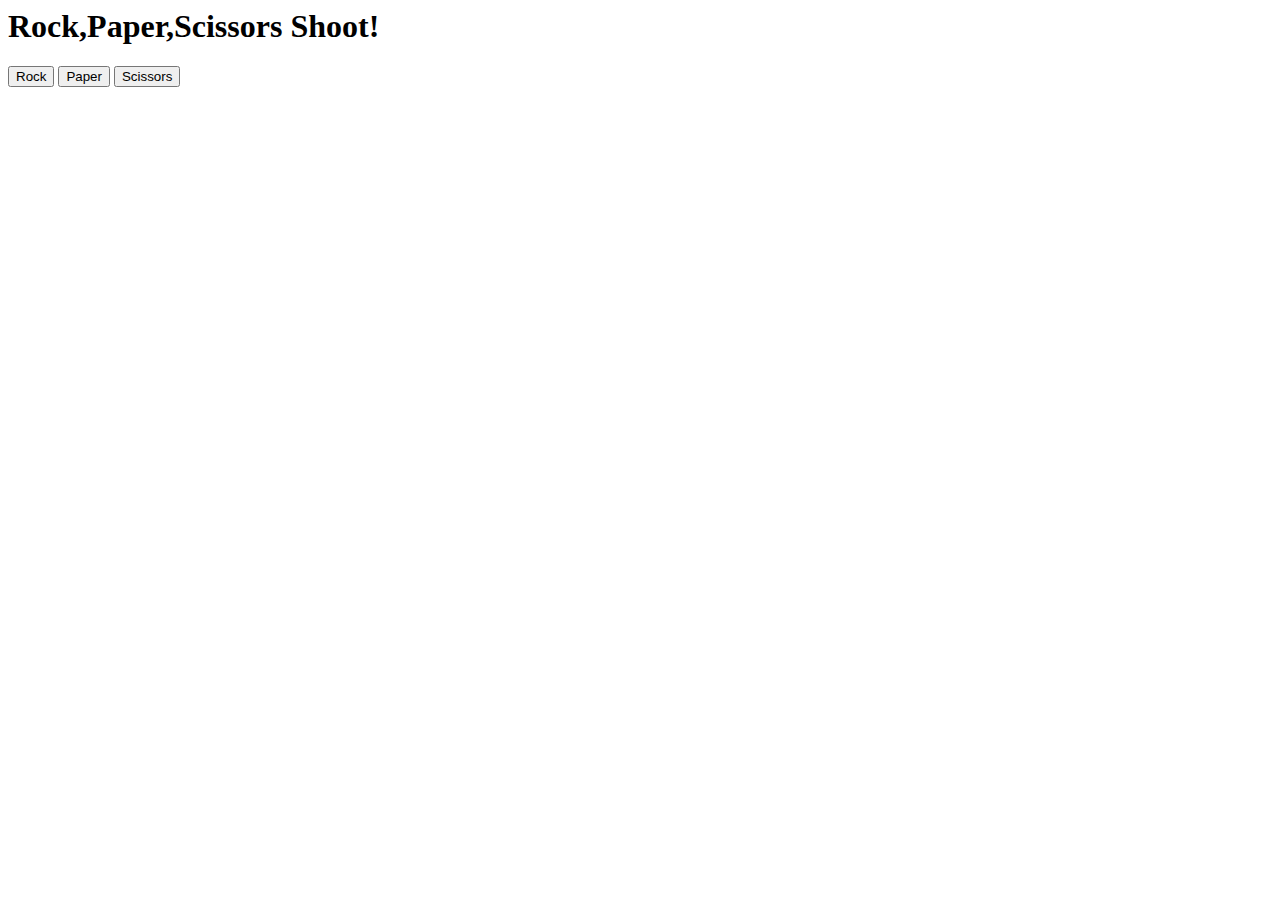
==== index.html @ f0d9bc98 "added basic flexbox" ====
<html lang="en">
  <head>
    <meta charset="UTF-8" />
    <title>Rock,Paper,Scissors Shoot!</title>
    <style>
      .container {
        display: flex;
        flex-direction: column;
      }
      #result {
        flex: 1;
        color: blue;
      }
      #id{
        flex:1;
      }
    </style>
  </head>
  <body>
    <h1>Rock,Paper,Scissors Shoot!</h1>
    <div class="container">
      <div id="arrange">
        <button id="rockbtn">Rock</button>
        <button id="paperbtn">Paper</button>
        <button id="scissorbtn">Scissors</button>
      </div>
      <div id="result"></div>
      <div id="reload"></div>
    </div>
    <!-- 
      <div id="score"></div>
    <div id="scorec"></div>
    <div id="you"></div>
    <div id="comp"></div>
    <button id="reload" onClick="reloadThePage()">Play Again</button> -->
    <script src="index.js"></script>
  </body>
</html>
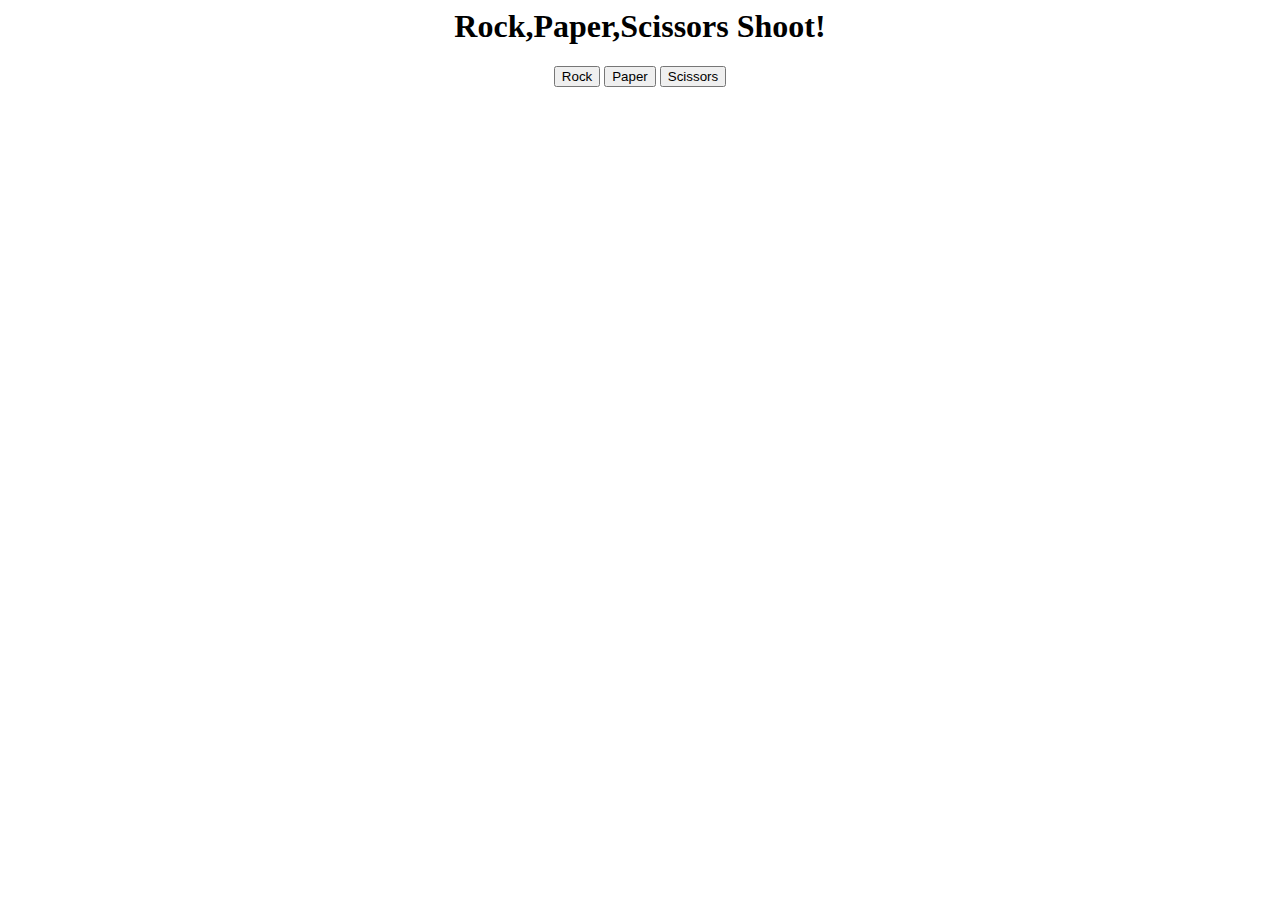
==== commit 7cee2673: "centered flex box items" ====
--- a/index.html
+++ b/index.html
@@ -6,29 +6,32 @@
       .container {
         display: flex;
         flex-direction: column;
+        align-items: center;
       }
       #result {
         flex: 1;
         color: blue;
       }
-      #id{
-        flex:1;
+      #score {
+        flex: 1;
+        align-items: center;
       }
     </style>
   </head>
   <body>
-    <h1>Rock,Paper,Scissors Shoot!</h1>
+    <h1 style="display: flex; justify-content: center;">Rock,Paper,Scissors Shoot!</h1>
     <div class="container">
+      <div id="result"></div>
       <div id="arrange">
         <button id="rockbtn">Rock</button>
         <button id="paperbtn">Paper</button>
         <button id="scissorbtn">Scissors</button>
       </div>
-      <div id="result"></div>
+      <div id="score"></div>
       <div id="reload"></div>
     </div>
     <!-- 
-      <div id="score"></div>
+     
     <div id="scorec"></div>
     <div id="you"></div>
     <div id="comp"></div>
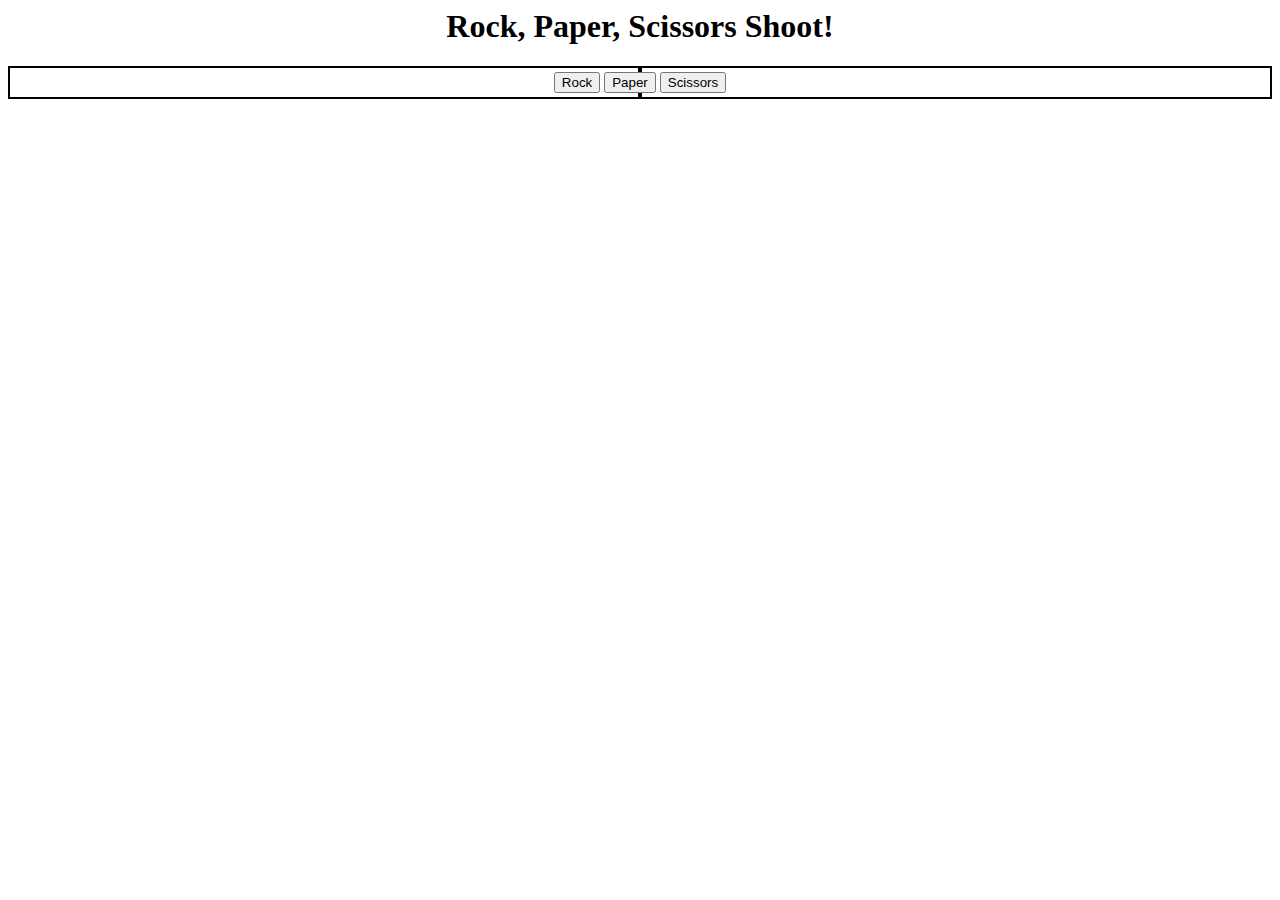
==== commit 66e9580d: "temp borders for flexbox reference" ====
--- a/index.html
+++ b/index.html
@@ -1,25 +1,30 @@
 <html lang="en">
   <head>
     <meta charset="UTF-8" />
-    <title>Rock,Paper,Scissors Shoot!</title>
+    <title>Rock, Paper, Scissors Shoot!</title>
     <style>
       .container {
         display: flex;
         flex-direction: column;
         align-items: center;
+        border: 2px solid black;
       }
       #result {
         flex: 1;
         color: blue;
+        border: 2px solid black;
       }
       #score {
         flex: 1;
         align-items: center;
+        border: 2px solid black;
       }
     </style>
   </head>
   <body>
-    <h1 style="display: flex; justify-content: center;">Rock,Paper,Scissors Shoot!</h1>
+    <h1 style="display: flex; justify-content: center">
+      Rock, Paper, Scissors Shoot!
+    </h1>
     <div class="container">
       <div id="result"></div>
       <div id="arrange">
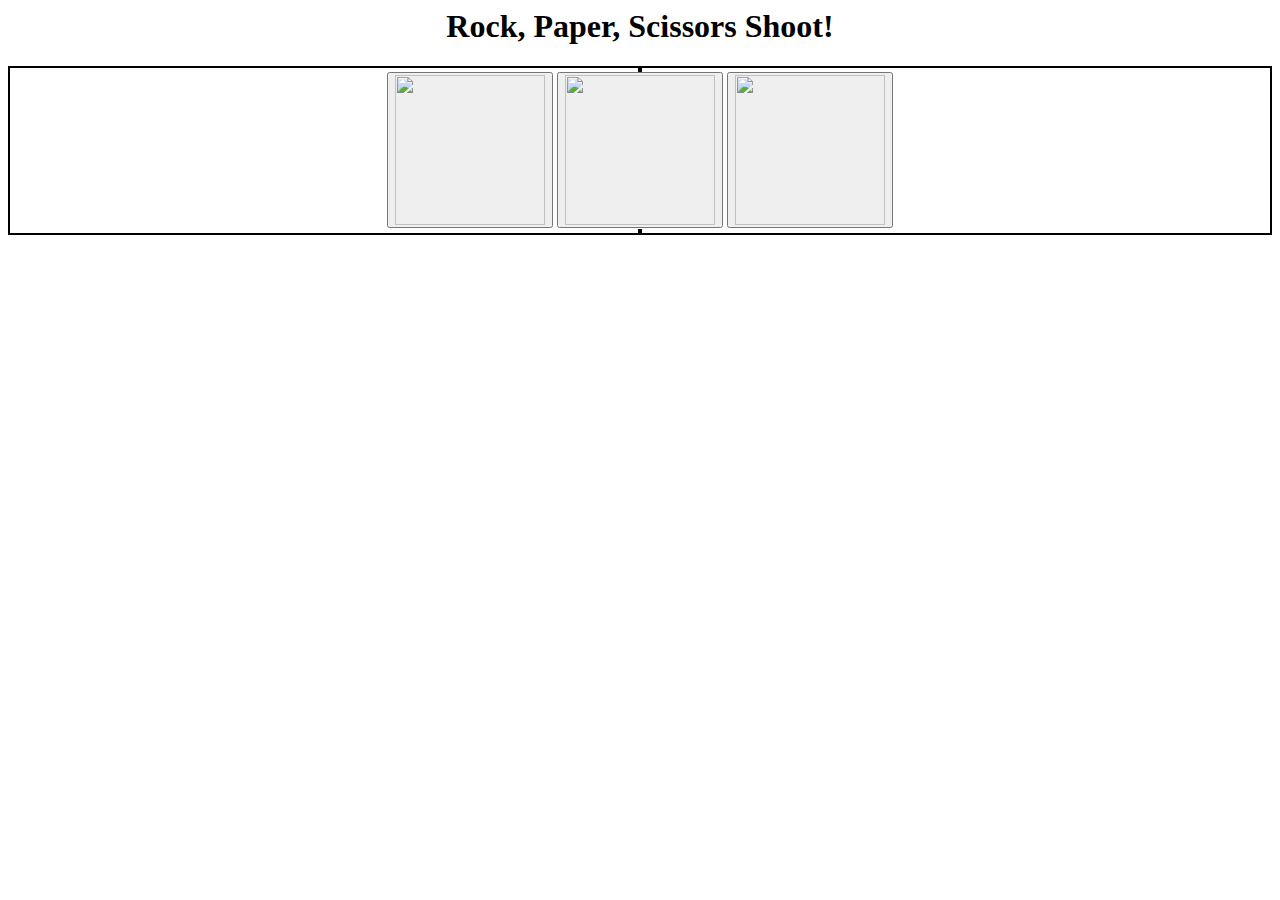
==== commit 96281aa5: "images as buttons" ====
--- a/index.html
+++ b/index.html
@@ -28,9 +28,23 @@
     <div class="container">
       <div id="result"></div>
       <div id="arrange">
-        <button id="rockbtn">Rock</button>
-        <button id="paperbtn">Paper</button>
-        <button id="scissorbtn">Scissors</button>
+        <button id="rockbtn">
+          <img
+            src="images/download.jfif"
+            alt=""
+            style="height: 150; width: 150"
+          />
+        </button>
+        <button id="paperbtn">
+          <img src="images/paper-.jpg" alt="" style="height: 150; width: 150" />
+        </button>
+        <button id="scissorbtn">
+          <img
+            src="images/scissors.webp"
+            alt=""
+            style="height: 150; width: 150"
+          />
+        </button>
       </div>
       <div id="score"></div>
       <div id="reload"></div>
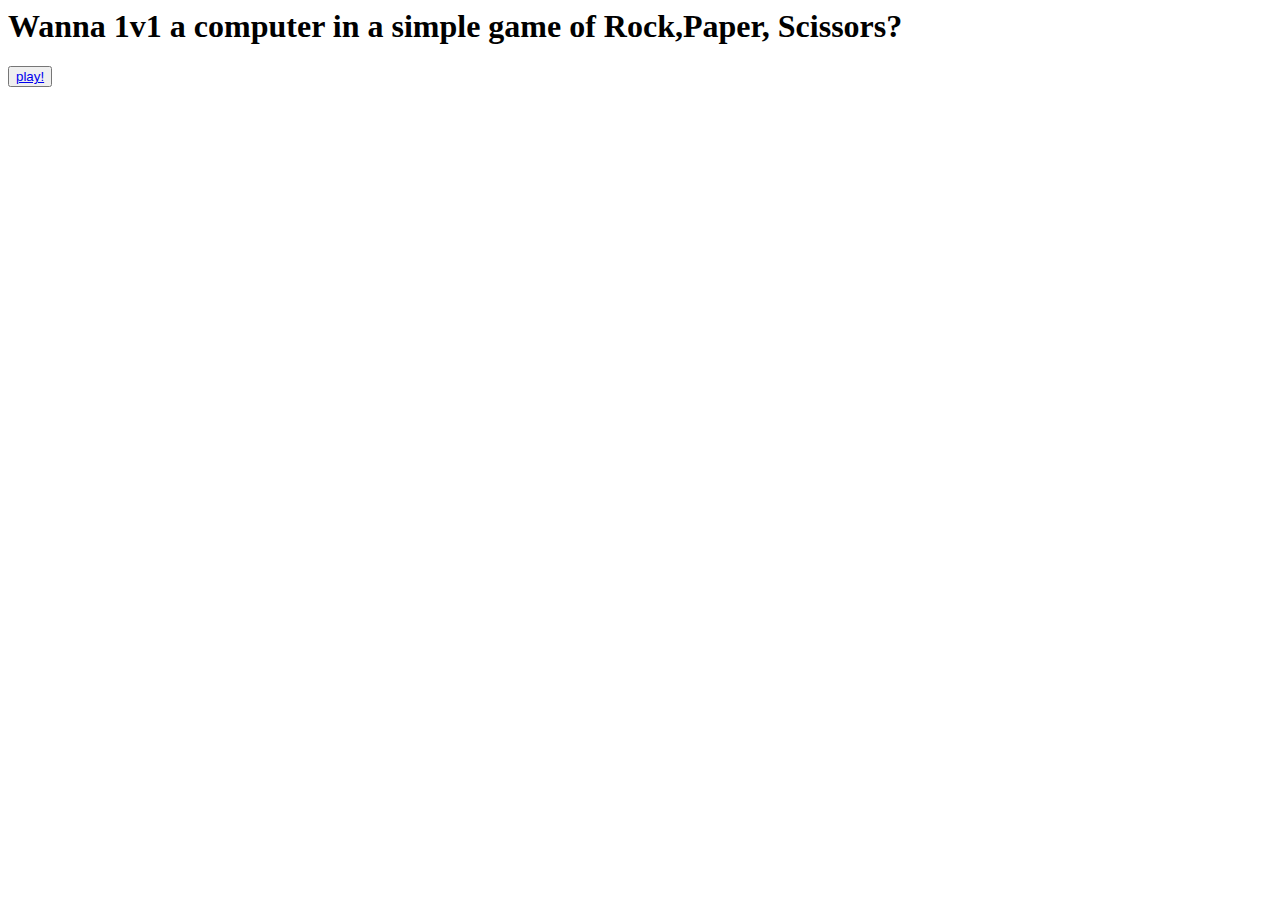
==== commit f9b517bd: "welcome page" ====
--- a/index.html
+++ b/index.html
@@ -1,60 +1,12 @@
 <html lang="en">
   <head>
     <meta charset="UTF-8" />
-    <title>Rock, Paper, Scissors Shoot!</title>
-    <style>
-      .container {
-        display: flex;
-        flex-direction: column;
-        align-items: center;
-        border: 2px solid black;
-      }
-      #result {
-        flex: 1;
-        color: blue;
-        border: 2px solid black;
-      }
-      #score {
-        flex: 1;
-        align-items: center;
-        border: 2px solid black;
-      }
-    </style>
+    <meta http-equiv="X-UA-Compatible" content="IE=edge" />
+    <meta name="viewport" content="width=>, initial-scale=1.0" />
+    <title>Document</title>
   </head>
   <body>
-    <h1 style="display: flex; justify-content: center">
-      Rock, Paper, Scissors Shoot!
-    </h1>
-    <div class="container">
-      <div id="result"></div>
-      <div id="arrange">
-        <button id="rockbtn">
-          <img
-            src="images/download.jfif"
-            alt=""
-            style="height: 150; width: 150"
-          />
-        </button>
-        <button id="paperbtn">
-          <img src="images/paper-.jpg" alt="" style="height: 150; width: 150" />
-        </button>
-        <button id="scissorbtn">
-          <img
-            src="images/scissors.webp"
-            alt=""
-            style="height: 150; width: 150"
-          />
-        </button>
-      </div>
-      <div id="score"></div>
-      <div id="reload"></div>
-    </div>
-    <!-- 
-     
-    <div id="scorec"></div>
-    <div id="you"></div>
-    <div id="comp"></div>
-    <button id="reload" onClick="reloadThePage()">Play Again</button> -->
-    <script src="index.js"></script>
+    <h1>Wanna 1v1 a computer in a simple game of Rock,Paper, Scissors?</h1>
+    <button><a href="game.html">play!</a></button>
   </body>
 </html>
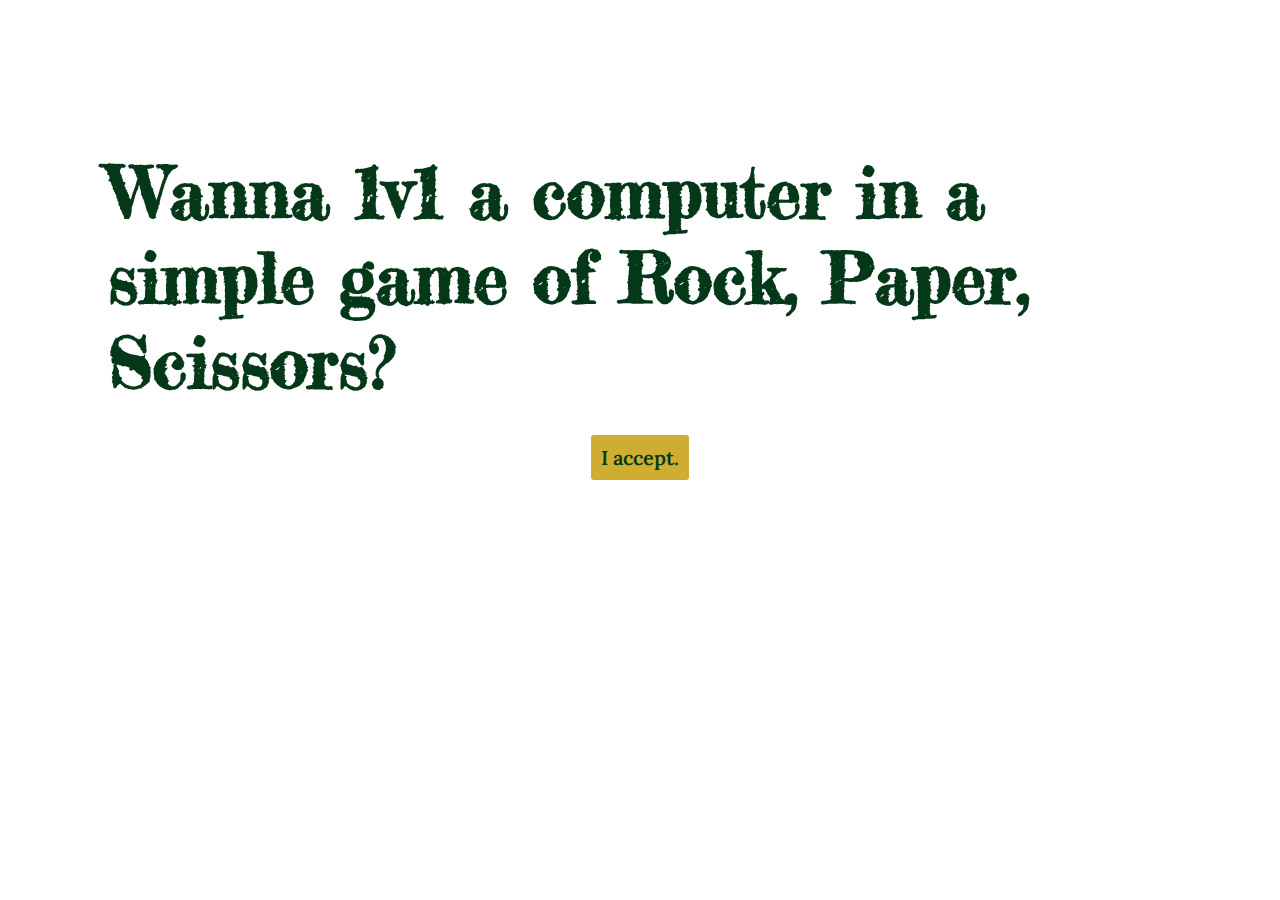
==== commit 7c84235b: "finalised welcome page with styling" ====
--- a/index.html
+++ b/index.html
@@ -3,10 +3,62 @@
     <meta charset="UTF-8" />
     <meta http-equiv="X-UA-Compatible" content="IE=edge" />
     <meta name="viewport" content="width=>, initial-scale=1.0" />
-    <title>Document</title>
+    <link rel="preconnect" href="https://fonts.googleapis.com" />
+    <link rel="preconnect" href="https://fonts.gstatic.com" crossorigin />
+    <link
+      href="https://fonts.googleapis.com/css2?family=Fredericka+the+Great&display=swap"
+      rel="stylesheet"
+    />
+    <link rel="preconnect" href="https://fonts.googleapis.com" />
+    <link rel="preconnect" href="https://fonts.gstatic.com" crossorigin />
+    <link
+      href="https://fonts.googleapis.com/css2?family=Lora&display=swap"
+      rel="stylesheet"
+    />
+    <title>Home</title>
+    <style>
+      .font {
+        display: flex;
+        font-family: "Fredericka the Great", cursive;
+        font-size: 70;
+        font-weight: 600;
+        justify-content: center;
+        margin-left: 100;
+        margin-right: 100;
+        margin-top: 150;
+        color: #053719;
+      }
+      .button {
+        font-weight: 600;
+        font-family: "Lora", serif;
+        padding: 10;
+        transition-duration: 0.4s;
+        font-size: 20;
+        border-radius: 3px;
+        border: none;
+        background-color: #cfad31;
+      }
+      .button:hover {
+        background-color: #fefae0;
+        color: white;
+      }
+      .container{
+        display: flex;
+        justify-content: center;
+        margin-top: 30;
+      }
+    </style>
   </head>
-  <body>
-    <h1>Wanna 1v1 a computer in a simple game of Rock,Paper, Scissors?</h1>
-    <button><a href="game.html">play!</a></button>
+  <body style="background-image: url('images/wally.jpg')">
+    <div class="font">
+      Wanna 1v1 a computer in a simple game of Rock, Paper, Scissors?
+    </div>
+    <div class="container">
+      <button class="button">
+        <a style="text-decoration: none; color: #053719" href="game.html"
+          >I accept.</a
+        >
+      </button>
+    </div>
   </body>
 </html>
